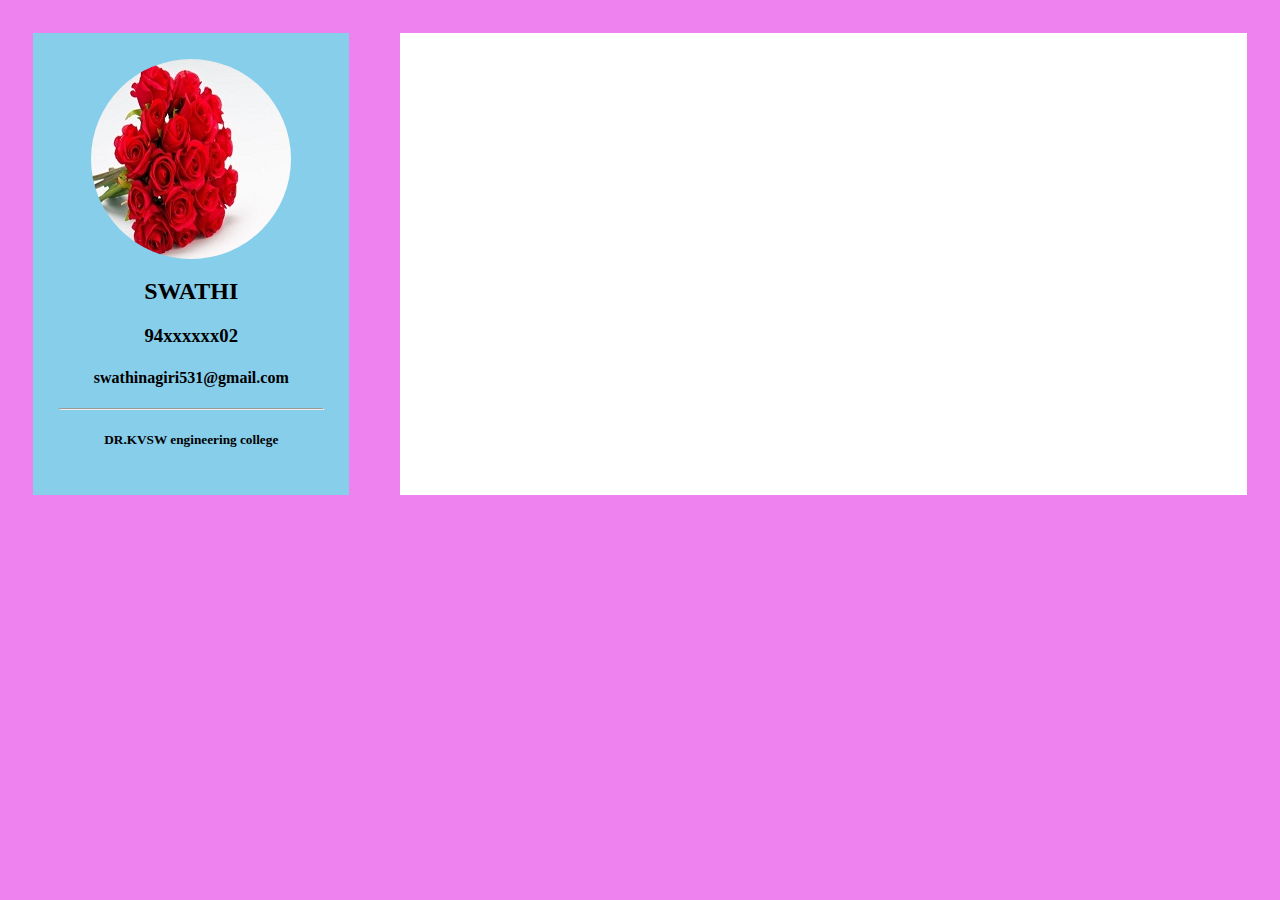
==== index.html @ a0fd322b "firstcommit" ====
<!DOCTYPE>
<html>
<head>
  <title>MY RESUME</title>
  <link rel="stylesheet" href="styles/main.css">
  <meta name="viewport" content="width=device-width,initial-scale=1.0">
</head>
<body>
  <div class="flex-main">
    <div class="profile-card">
      <img src="images/i1.jpg" alt ="resume" class="profile-image">
      <h2>SWATHI</h2>
        <h3>94xxxxxx02</h3>
        <h4>swathinagiri531@gmail.com</h4>
        <hr>
        <h5>DR.KVSW engineering college</h5>
    </div>
    <div class="content-card">
    </div>
  </div>
</body>
</html>
---- styles/main.css ----
body{
  background-color:violet;
}
.flex-main{
  display:flex;
  flex-direction: row;
}
.profile-card{
  width:25%;
  background-color:skyblue;
  padding:2%;
  margin: 2%;
}
.content-card{
width:75%;
background-color:#fff;
padding:2%;
margin:2%;
}
.profile-image{
  display: block;
  vertical-align: middle;
  border-radius: 50%;
  margin-left: auto;
  margin-right: auto;
}
h2,h3,h4,h5{
  text-align: center;
}
@media only screen  and (min-width:320px) and (max-width:468px){
.flex-main{
  display:flex;
  flex-direction:column;
}
.profile-card{
    width:100%;
    background-color:skyblue;
    padding:3%;
    margin: 2%;
  }
  .content-card{
  width:100%;
  background-color:#fff;
  padding:3%;
  margin:2%;
  }
}
  @media only screen and (min-width:469px) and (max-width:768px){
    .flex-main{
      display:flex;
      flex-direction:row;
  }
  .profile-card{
      width:100%;
      background-color:skyblue;
      padding:3%;
      margin: 2%;
    }
    .content-card{
    width:100%;
    background-color:#fff;
    padding:3%;
    margin:2%;
    }
  }
  @media only screen and (min-width:769px) and (max-width:1024px){
    .flex-main{
      display:flex;
      flex-direction:row;
  }
  .profile-card{
      width:100%;
      background-color:skyblue;
      padding:3%;
      margin: 2%;
    }
    .content-card{
    width:100%;
    background-color:#fff;
    padding:3%;
    margin:2%;
    }
  }
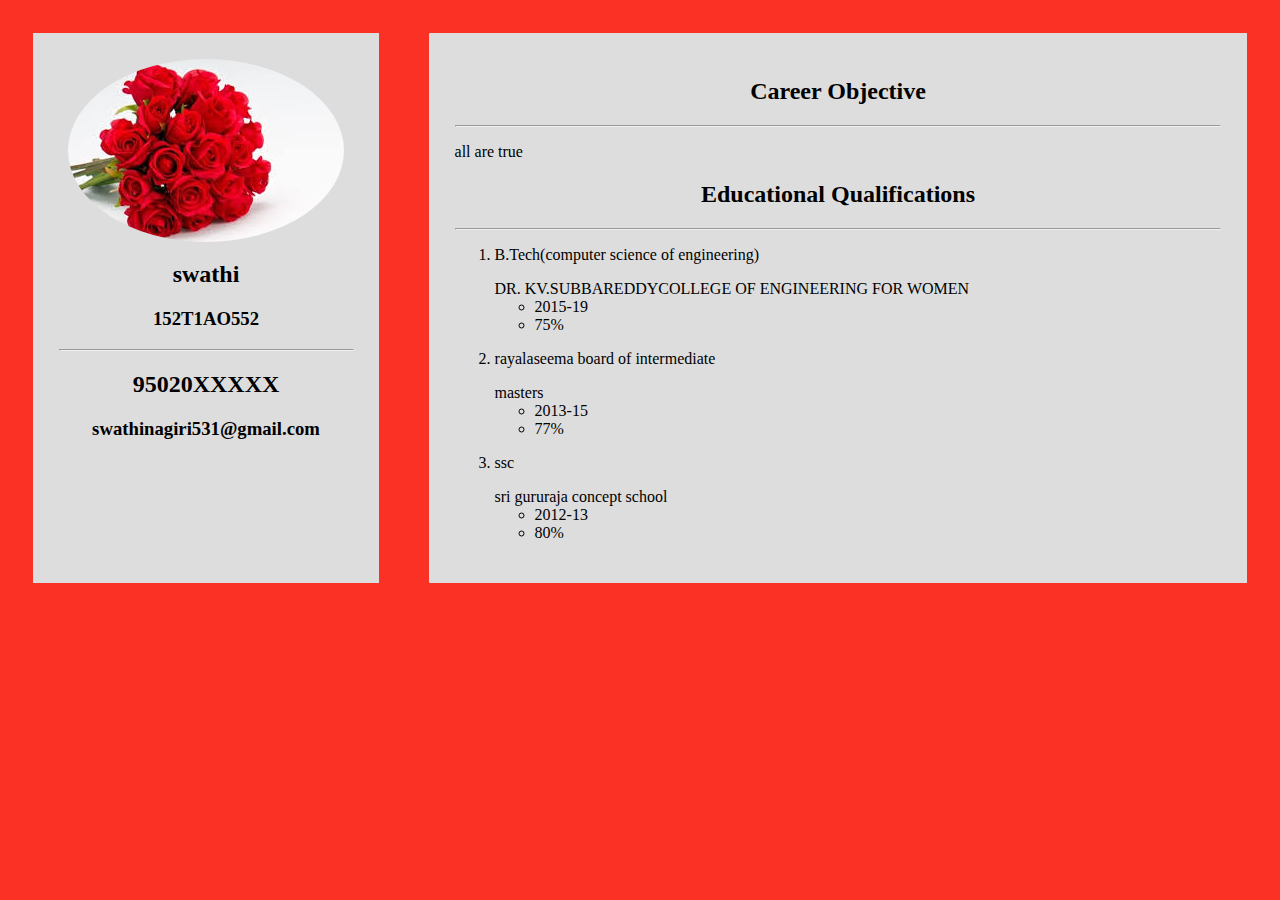
==== commit 88c351aa: "first" ====
--- a/index.html
+++ b/index.html
@@ -1,22 +1,22 @@
-<!DOCTYPE>
 <html>
 <head>
-  <title>MY RESUME</title>
-  <link rel="stylesheet" href="styles/main.css">
+  <title>resume</title>
+  <link rel="stylesheet" href="main.css">
   <meta name="viewport" content="width=device-width,initial-scale=1.0">
 </head>
 <body>
   <div class="flex-main">
-    <div class="profile-card">
-      <img src="images/i1.jpg" alt ="resume" class="profile-image">
-      <h2>SWATHI</h2>
-        <h3>94xxxxxx02</h3>
-        <h4>swathinagiri531@gmail.com</h4>
-        <hr>
-        <h5>DR.KVSW engineering college</h5>
+    <div class="profile-card" onclick="newpage();">
+      <img src="rose.jpg" alt="profile" class="profile-image">
+      <h2>swathi</h2>
+      <h3>152T1AO552</h3>
+      <hr>
+      <h2>95020XXXXX</h2>
+      <h3>swathinagiri531@gmail.com</h3>
     </div>
     <div class="content-card">
     </div>
   </div>
+<script type="text/javascript" src="script/main.js"></script>
 </body>
 </html>
--- a/main.css
+++ b/main.css
@@ -0,0 +1,84 @@
+body{
+  background-color: #fc3126;
+}
+.flex-main{
+  display: flex;
+  flex-direction: row;
+}
+.profile-card{
+  width: 25%;
+  background-color: #ddd;
+  padding: 2%;
+  margin: 2%;
+}
+.content-card{
+  width: 65%;
+  background-color: #ddd;
+  padding: 2%;
+  margin: 2%;
+}
+.profile-image{
+  display: block;
+  border-radius: 50%;
+  vertical-align: middle;
+  margin-left: auto;
+  margin-right: auto;
+}
+h2,h3{
+  text-align:center;
+}
+@media only screen and (min-width:320px) and (max-width:468px){
+  .flex-main{
+    display:flex;
+    flex-direction:column;
+}
+  .profile-card{
+    width:100%;
+    background-color:#ddd;
+    padding:3%;
+    margin:2%;
+  }
+  .content-card{
+    width:100%;
+    background-color:#ddd;
+    padding:3%;
+    margin:2%;
+  }
+}
+@media only screen and (min-width:469px) and (max-width:768px){
+  .flex-main{
+    display:flex;
+    flex-direction:row;
+
+  }
+  .profile-card{
+    width:100%;
+    background-color:#e46124;
+    padding:3%;
+    margin:2%;
+  }
+  .content-card{
+    width:100%;
+    background-color:#e46124;
+    padding:3%;
+    margin:2%;
+  }
+}
+@media only screen and (min-width:769px) and (max-width:1024px){
+  .flex-main{
+    display:flex;
+    flex-direction:row;
+}
+  .profile-card{
+    width:100%;
+    background-color:#ddd;
+    padding:3%;
+    margin:2%;
+  }
+  .content-card{
+    width:100%;
+    background-color:#ddd;
+    padding:3%;
+    margin:2%;
+  }
+}
